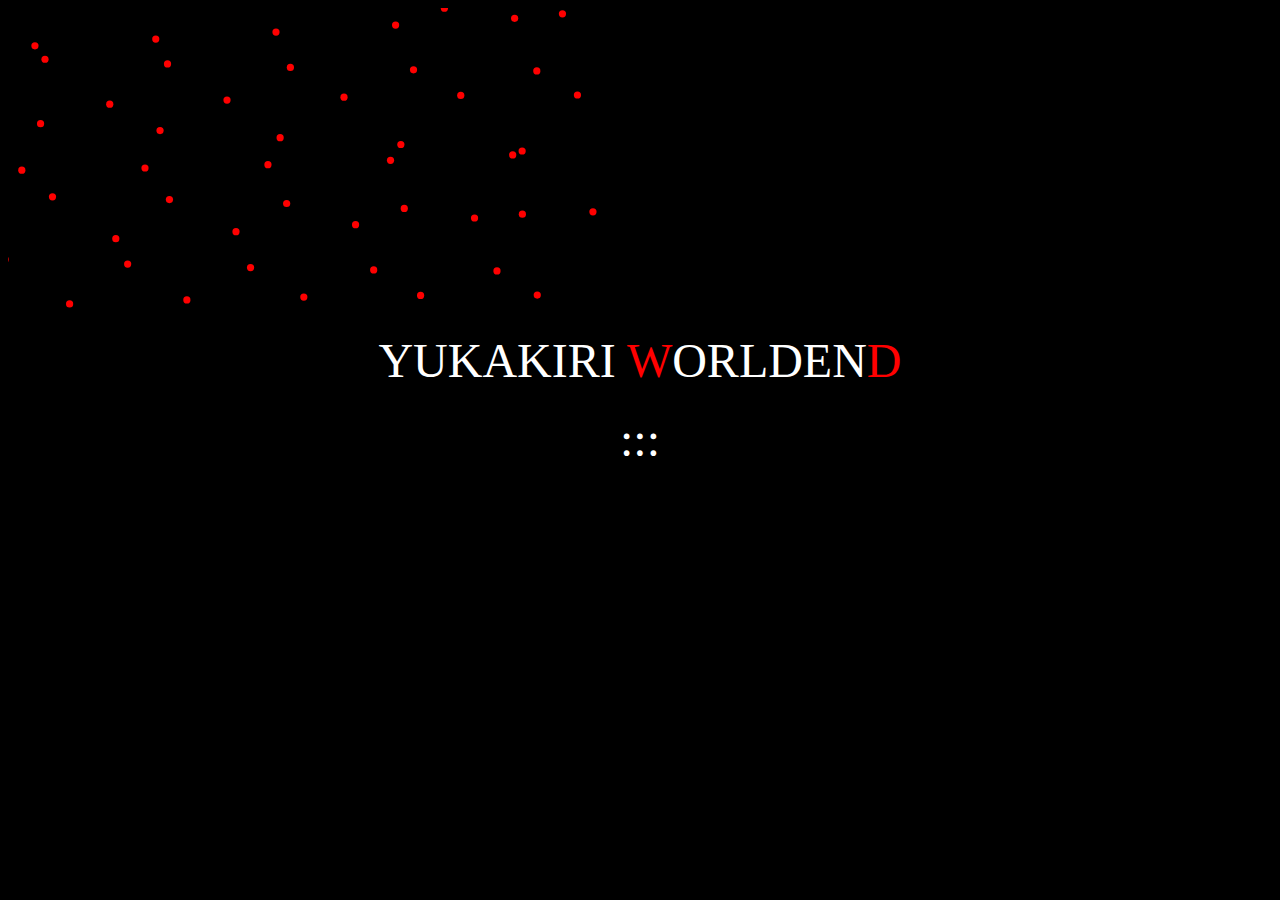
==== gomi.html @ ed95e618 "Add files via upload" ====
﻿<!DOCTYPE HTML> 
<html lang="ja"> 
<head> 
<meta charset="UTF-8"> 
<title>YKKRWD</title> 

<link rel="stylesheet" href="./common/css/common.css">
<link rel="stylesheet" href="./css/jquery.yycountdown.css">
<!--[if lt IE 9]>
<script src="http://html5shim.googlecode.com/svn/trunk/html5.js"></script>
<![endif]-->
</head> 
<body style="background-color:black;">

<div class="canvas-wrapper">
<canvas id="myCanvas"></canvas>
</div>

<script type="text/javascript" src='/js/wavie.min.js'></script>
<script type="text/javascript">
	wavie(myCanvas,'/js/wavie.json')
</script>

<header>
<h1></h1>
</header><!-- header -->

<div id="contents">
<div class="inner">

<h1></h1>
<div id="olympic">
	YUKAKIRI <font color="red">W</font>ORLDEN<font color="red">D</font>
</div>
<div id="olympicDate">
	
</div>
<div id="timer"></div>

</div><!-- inner -->
</div><!-- contents -->

<footer>
<!-- footer -->
</footer>

<script type="text/javascript" src="js/jquery-1.10.2.min.js"></script>
<script type="text/javascript" src="js/jquery.yycountdown.min.js"></script>
<script type="text/javascript">
	$("#timer").yycountdown({
		endDateTime   : '2018/12/31 12:00:00'
	});
	
	</script>
	

	
</body>
</html>
---- common/css/common.css ----
﻿#olympic{
	text-align:center;
	font-size:48px;
	margin-bottom:24px;
	color:#ffffff
}

#olympic span{
	color:#FF0000;
}

#olympicDate{
	text-align:center;
	font-size:18px;
	margin-bottom:24px;
}
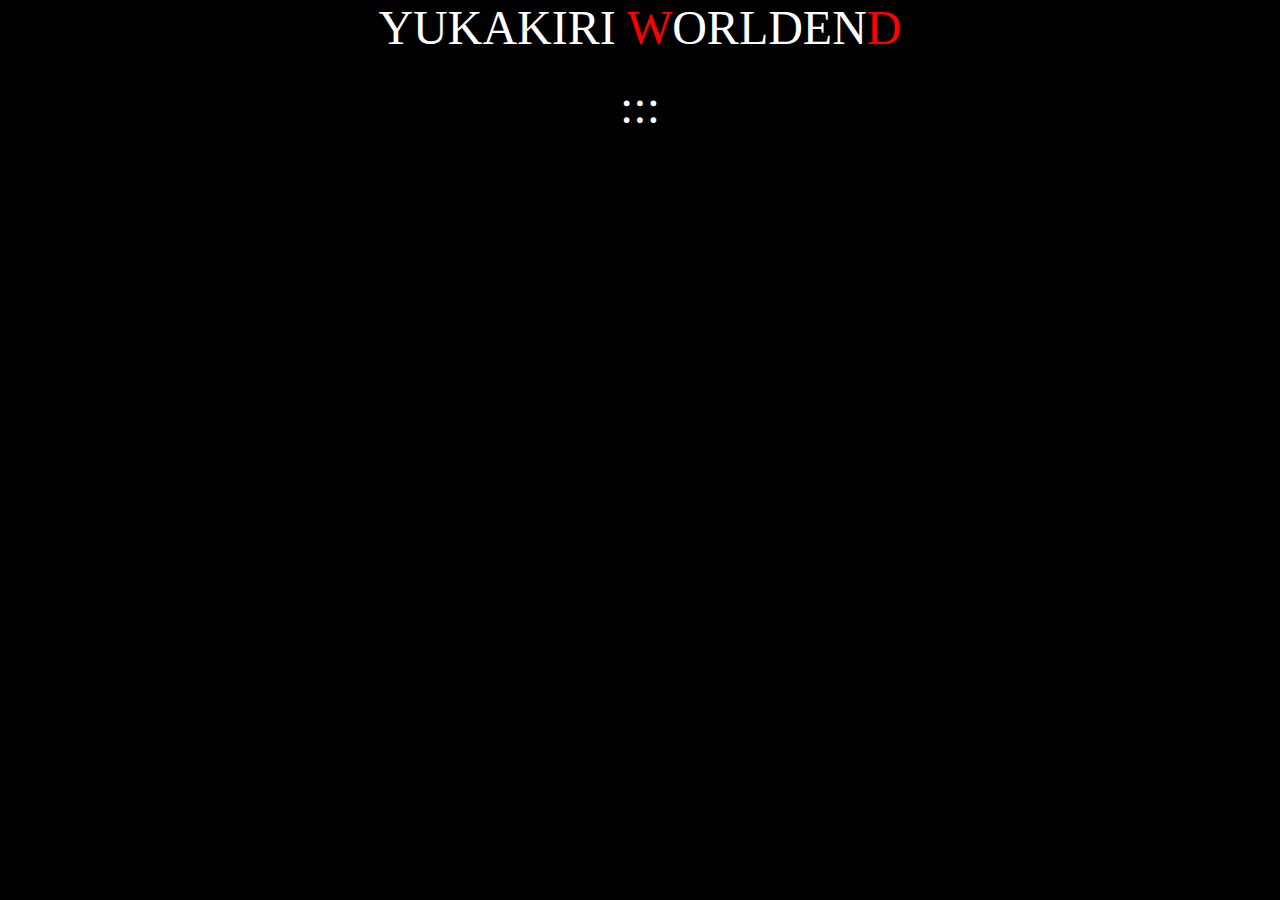
==== commit 705a3f77: "Add files via upload" ====
--- a/gomi.html
+++ b/gomi.html
@@ -3,6 +3,10 @@
 <head> 
 <meta charset="UTF-8"> 
 <title>YKKRWD</title> 
+
+<link rel="stylesheet" type="text/css" href="style.css">
+<meta name="viewport" content="width=device-width, initial-scale=1">
+
 
 <link rel="stylesheet" href="./common/css/common.css">
 <link rel="stylesheet" href="./css/jquery.yycountdown.css">
@@ -12,12 +16,11 @@
 </head> 
 <body style="background-color:black;">
 
+
 <div class="canvas-wrapper">
-<canvas id="myCanvas"></canvas>
-</div>
-
-<script type="text/javascript" src='/js/wavie.min.js'></script>
-<script type="text/javascript">
+		<canvas style="width: 100vw; height: 100vh;" id="myCanvas"></canvas>
+	</div>
+	<script type="text/javascript">
 	wavie(myCanvas,'/js/wavie.json')
 </script>
 
--- a/style.css
+++ b/style.css
@@ -0,0 +1,12 @@
+* {
+	padding: 0;
+	margin: 0;
+}
+
+.canvas-wrapper{
+	position: absolute;
+	z-index: -1;
+	width: 100vw;
+	height: 100vh;
+	overflow: hidden;
+}
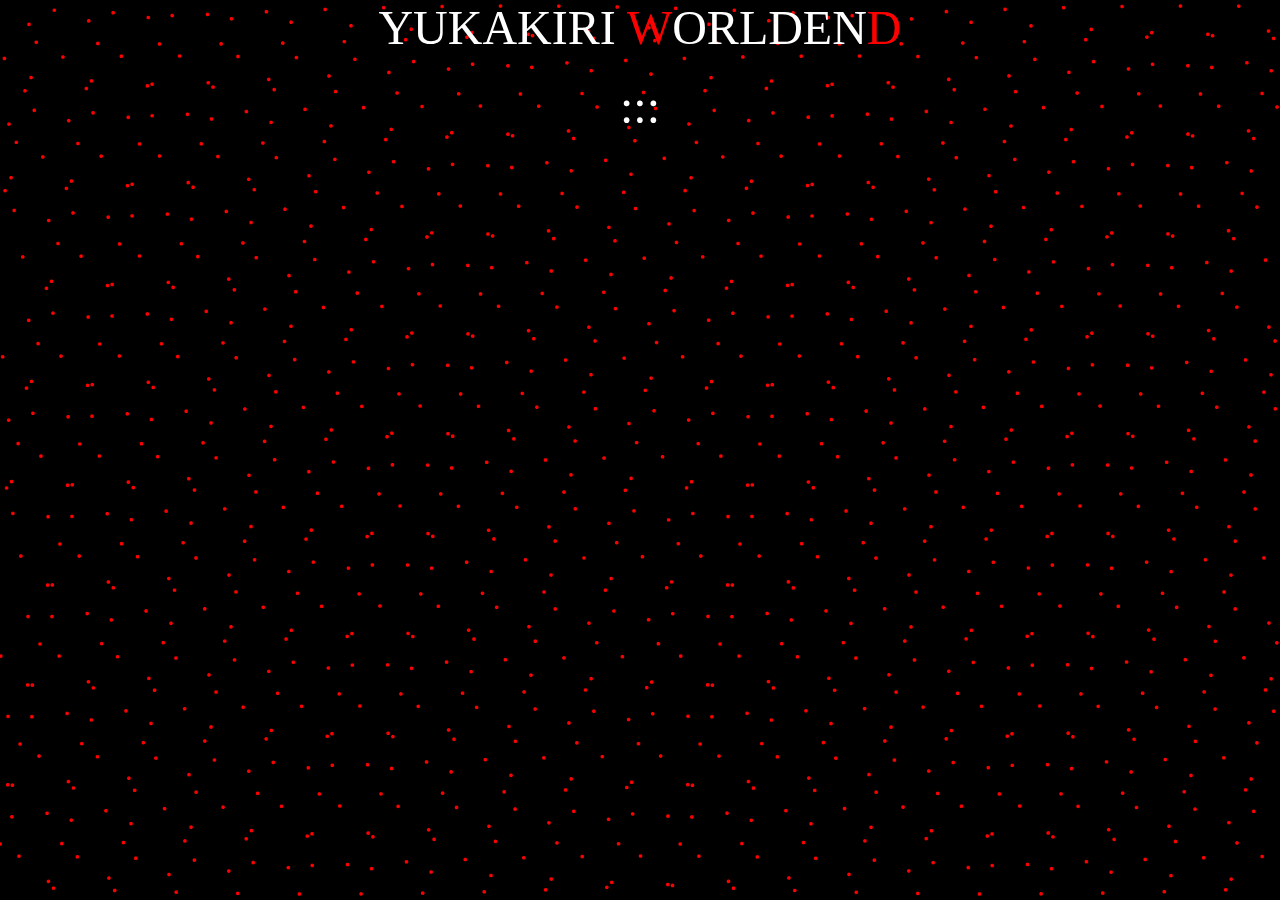
==== commit 0361f516: "Add files via upload" ====
--- a/gomi.html
+++ b/gomi.html
@@ -5,7 +5,6 @@
 <title>YKKRWD</title> 
 
 <link rel="stylesheet" type="text/css" href="style.css">
-<meta name="viewport" content="width=device-width, initial-scale=1">
 
 
 <link rel="stylesheet" href="./common/css/common.css">
@@ -18,9 +17,10 @@
 
 
 <div class="canvas-wrapper">
-		<canvas style="width: 100vw; height: 100vh;" id="myCanvas"></canvas>
-	</div>
-	<script type="text/javascript">
+<canvas style="width: 100vw; height: 100vh;" id="myCanvas"></canvas>
+</div>
+<script type="text/javascript" src='/js/wavie.min.js'></script>
+<script type="text/javascript">
 	wavie(myCanvas,'/js/wavie.json')
 </script>
 
